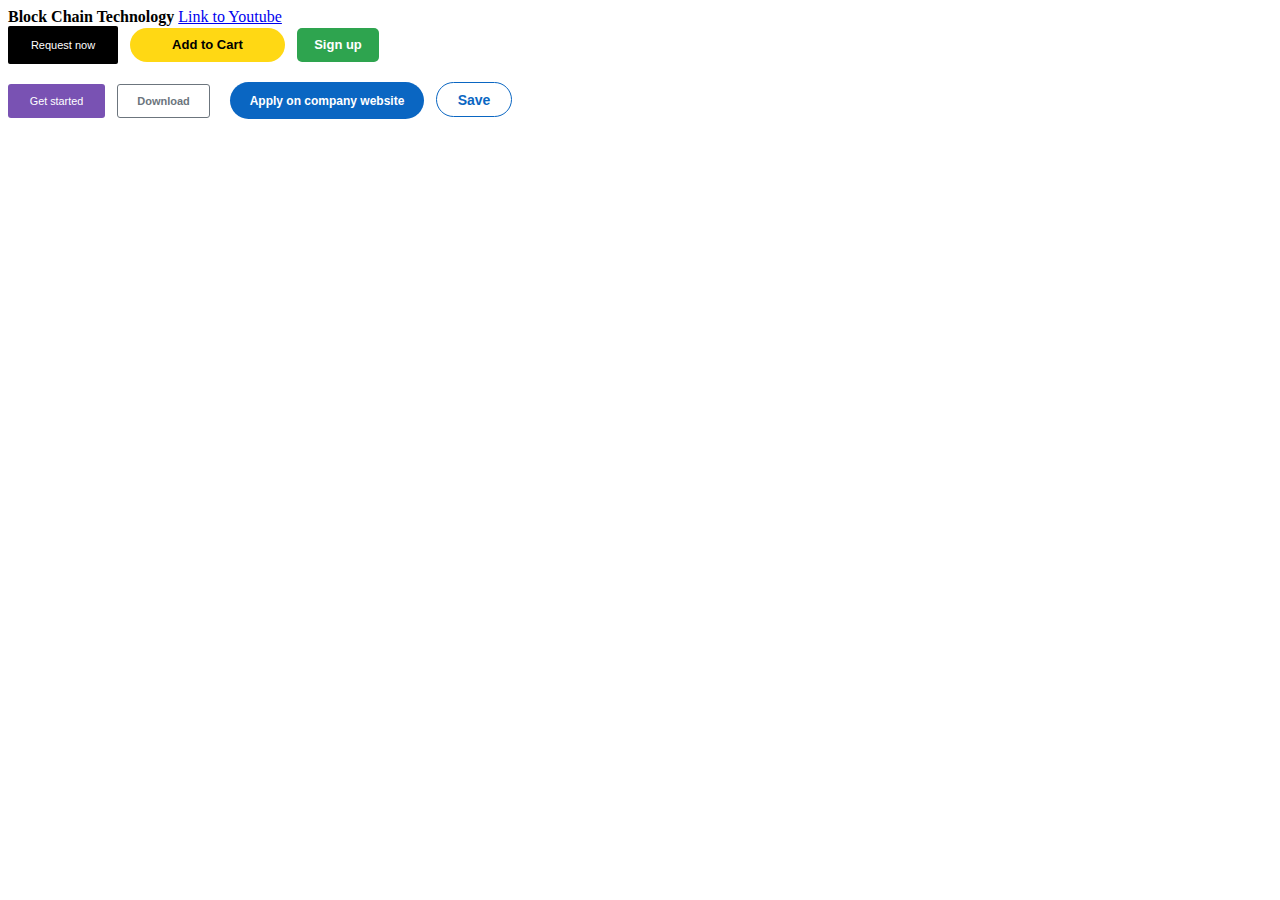
==== index.html @ 3eb4d11c "Rename Buttons.html to index.html" ====
<html>
    <head>
        <title> Project </title>
    </head>
    <body>
        <b>Block Chain Technology</b>
        <a href ="https://www.youtube.com/watch?v=G3e-cpL7ofc&list=PLEPye7A7EcQZrT3VSBb7jtxnxIfY3yyG6" target="_blank">Link to Youtube</a>
        <br><button class="RN">Request now</button>
        <button class="AC">Add to Cart</button>
        <button class="SU">Sign up</button><br><br>
        <button class="GS">Get started</button>
        <button class="DW">Download</button>
        <button class="AW">Apply on company website</button>
        <button class="SA">Save</button>
        <style>
            .RN {
                background-color: black;
                color: white;
                border: none;
                height: 38px;
                width: 110px;
                border-radius: 2px;
                font-size: 11px;
                cursor: pointer;
                margin-right: 8px;
                }
            .AC {
                background-color: rgb(255, 216, 20);
                color: black;
                border: none;
                height: 34px;
                width: 155px;
                border-radius: 17px;
                font-size: 13px;
                font-weight: bold;
                cursor: pointer;
                margin-right: 8px;
            }
            .SU {
                background-color: rgb(46, 164, 79);
                color: white;
                border: none;
                height: 34px;
                width: 82px;
                border-radius: 5px;
                font-size: 13px;
                cursor: pointer;
                font-weight: bold;
            }
            .GS {
                background-color: rgb(121, 82, 179);
                color: white;
                border: none;
                height: 34px;
                width: 97px;
                border-radius: 3px;
                font-size: 10.8px;
                cursor: pointer;
                margin-right: 8px;
            }
            .DW {
                background-color: white;
                color: rgb(108, 117, 125);
                border: solid;
                border-width: 1px;
                border-color: rgb(108, 117, 125);
                height: 34px;
                width: 93px;
                border-radius: 3px;
                font-weight: bolder;
                font-size: 11px;
                cursor: pointer;
                margin-right: 16px;
                transition: background-color 0.15s,
                color 0.15s,  opacity 0.15s; 
            }
            .DW:hover{
                background-color: rgb(108, 117, 125);
                color: white;
            }
            .DW:active{
                opacity: 0.4;
            }
            .AW {
                background-color: rgb(10,102,194);
                color: white;
                border: none;
                height: 37px;
                width: 194px;
                border-radius: 18.5px;
                font-weight: bolder;
                font-size: 12px;
                cursor: pointer;
                margin-right: 8px;
                transition: opacity 0.15s;            
            }
            .AW:hover{
                opacity: 0.7;
            }
            .AW:active{
                opacity: 0.3;
            }
            .SA {
                background-color: white;
                color: rgb(10,102,194);
                border: solid;
                border-color: rgb(10,102,194);
                border-width: 1.5px;
                height: 35px;
                width: 76px;
                border-radius: 17.5px;
                font-weight: bolder;
                font-size: 14px;
                cursor: pointer;
                margin-right: 8px;
                transition: background-color 0.15s,
                color 0.15s, opacity 0.15s; 
            }
            .SA:hover{
                background-color: rgb(10,102,194);
                color: white;
            }
            .SA:active{
                opacity: 0.4;
            }
        </style>
    </body>
</html>
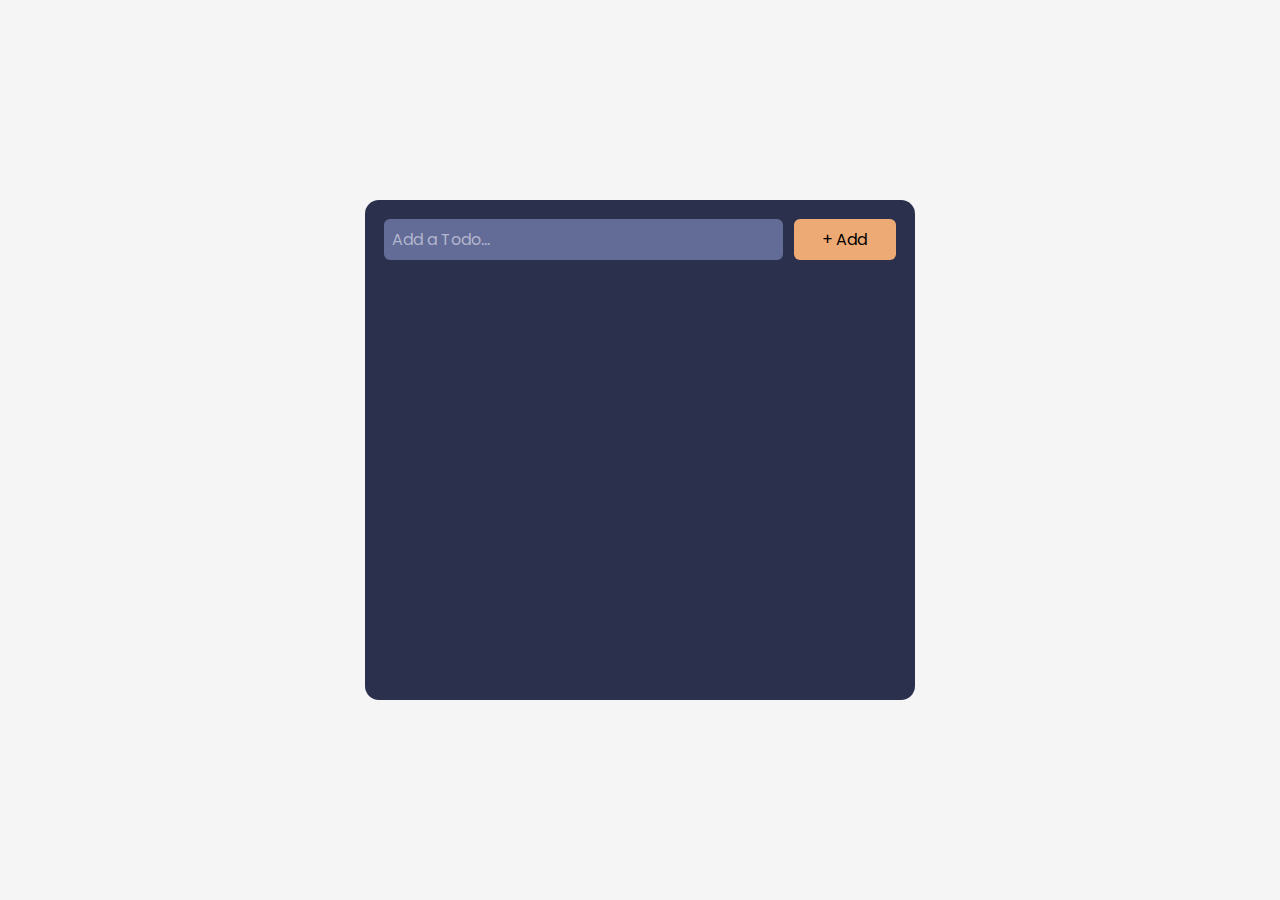
==== commit b99d710a: "Rename todo.html to index.html" ====
--- a/index.html
+++ b/index.html
@@ -1,128 +1,22 @@
-<html>
-    <head>
-        <title> Project </title>
-    </head>
-    <body>
-        <b>Block Chain Technology</b>
-        <a href ="https://www.youtube.com/watch?v=G3e-cpL7ofc&list=PLEPye7A7EcQZrT3VSBb7jtxnxIfY3yyG6" target="_blank">Link to Youtube</a>
-        <br><button class="RN">Request now</button>
-        <button class="AC">Add to Cart</button>
-        <button class="SU">Sign up</button><br><br>
-        <button class="GS">Get started</button>
-        <button class="DW">Download</button>
-        <button class="AW">Apply on company website</button>
-        <button class="SA">Save</button>
-        <style>
-            .RN {
-                background-color: black;
-                color: white;
-                border: none;
-                height: 38px;
-                width: 110px;
-                border-radius: 2px;
-                font-size: 11px;
-                cursor: pointer;
-                margin-right: 8px;
-                }
-            .AC {
-                background-color: rgb(255, 216, 20);
-                color: black;
-                border: none;
-                height: 34px;
-                width: 155px;
-                border-radius: 17px;
-                font-size: 13px;
-                font-weight: bold;
-                cursor: pointer;
-                margin-right: 8px;
-            }
-            .SU {
-                background-color: rgb(46, 164, 79);
-                color: white;
-                border: none;
-                height: 34px;
-                width: 82px;
-                border-radius: 5px;
-                font-size: 13px;
-                cursor: pointer;
-                font-weight: bold;
-            }
-            .GS {
-                background-color: rgb(121, 82, 179);
-                color: white;
-                border: none;
-                height: 34px;
-                width: 97px;
-                border-radius: 3px;
-                font-size: 10.8px;
-                cursor: pointer;
-                margin-right: 8px;
-            }
-            .DW {
-                background-color: white;
-                color: rgb(108, 117, 125);
-                border: solid;
-                border-width: 1px;
-                border-color: rgb(108, 117, 125);
-                height: 34px;
-                width: 93px;
-                border-radius: 3px;
-                font-weight: bolder;
-                font-size: 11px;
-                cursor: pointer;
-                margin-right: 16px;
-                transition: background-color 0.15s,
-                color 0.15s,  opacity 0.15s; 
-            }
-            .DW:hover{
-                background-color: rgb(108, 117, 125);
-                color: white;
-            }
-            .DW:active{
-                opacity: 0.4;
-            }
-            .AW {
-                background-color: rgb(10,102,194);
-                color: white;
-                border: none;
-                height: 37px;
-                width: 194px;
-                border-radius: 18.5px;
-                font-weight: bolder;
-                font-size: 12px;
-                cursor: pointer;
-                margin-right: 8px;
-                transition: opacity 0.15s;            
-            }
-            .AW:hover{
-                opacity: 0.7;
-            }
-            .AW:active{
-                opacity: 0.3;
-            }
-            .SA {
-                background-color: white;
-                color: rgb(10,102,194);
-                border: solid;
-                border-color: rgb(10,102,194);
-                border-width: 1.5px;
-                height: 35px;
-                width: 76px;
-                border-radius: 17.5px;
-                font-weight: bolder;
-                font-size: 14px;
-                cursor: pointer;
-                margin-right: 8px;
-                transition: background-color 0.15s,
-                color 0.15s, opacity 0.15s; 
-            }
-            .SA:hover{
-                background-color: rgb(10,102,194);
-                color: white;
-            }
-            .SA:active{
-                opacity: 0.4;
-            }
-        </style>
-    </body>
-</html> 
+<!DOCTYPE html>
+<html lang="en">
+  <head>
+    <meta charset="UTF-8">
+    <meta http-equiv="X-UA-Compatible" content="IE=edge">
+    <meta name="viewport" content="width=device-width, initial-scale=1.0">
+    <title>Todo List App</title>
+    <link href="https://fonts.googleapis.com/css2?family=Poppins:wght@300;400;500;600&display=swap" rel="stylesheet">
+    <link rel="stylesheet" href="todo.css">
+    <script src="todo.js" defer></script>
+  </head>
+  <body>
+    <div class="container">
+      <form>
+        <input type="text" placeholder="Add a Todo...">
+        <button type="submit">+ Add</button>
+      </form>
+
+      <div class="tasks"></div>
+    </div>
+  </body>
+</html>
--- a/todo.css
+++ b/todo.css
@@ -0,0 +1,117 @@
+*,
+*::before,
+*::after {
+  margin: 0;
+  padding: 0;
+  box-sizing: border-box;
+}
+
+body {
+  height: 100vh;
+  background-color: whitesmoke;
+  display: grid;
+  place-items: center;
+  font-family: Poppins;
+}
+
+button {
+  border: 0;
+  font-family: inherit;
+  font-size: 16px;
+  border-radius: var(--border-radius);
+  cursor: pointer;
+}
+
+.container {
+  --border-radius: 6px;
+  width: 100%;
+  max-width: 550px;
+  height: auto;
+  min-height: 500px;
+  padding: 1.2rem;
+  background: #2b304d;
+  border-radius: 14px;
+  display: flex;
+  flex-direction: column;
+  gap: 1.6rem;
+}
+
+form {
+  display: flex;
+  justify-content: space-between;
+  align-items: stretch;
+}
+
+form input {
+  width: 78%;
+  padding: 0.5rem;
+  color: white;
+  background-color: #636b97;
+  border-radius: var(--border-radius);
+  font-size: 16px;
+  font-family: inherit;
+  border: 0;
+  outline: none;
+}
+
+form input::placeholder {
+  color: hsl(231, 21%, 75%);
+}
+
+form button {
+  width: 20%;
+  background-color: #eeaa74;
+}
+
+.tasks {
+  display: flex;
+  flex-direction: column;
+  gap: 0.8rem;
+}
+
+.task {
+  font-weight: 300;
+  color: white;
+  background-color: #636b97;
+  padding: 0.5rem 0.6rem;
+  border-radius: var(--border-radius);
+  display: flex;
+  align-items: center;
+  gap: 0.8rem;
+}
+
+.task .checkbox {
+  width: 1.3em;
+  height: 1.3em;
+  border: 2px solid #eeaa74;
+  border-radius: 50%;
+  outline: none;
+  appearance: none;
+  display: grid;
+  place-items: center;
+  cursor: pointer;
+}
+.checkbox::before {
+  content: "";
+  width: 50%;
+  height: 50%;
+  background-color: #eeaa74;
+  border-radius: 50%;
+  transform: scale(0);
+  transition: transform 120ms ease-in-out;
+}
+
+.task .checkbox:checked::before {
+  transform: scale(1);
+}
+
+.task.done input[type="checkbox"] + .text {
+  text-decoration: line-through;
+}
+
+.task .delete {
+  padding: 0.5rem 1.2rem;
+  color: white;
+  background-color: hsl(0, 60%, 55%);
+  margin-left: auto;
+}